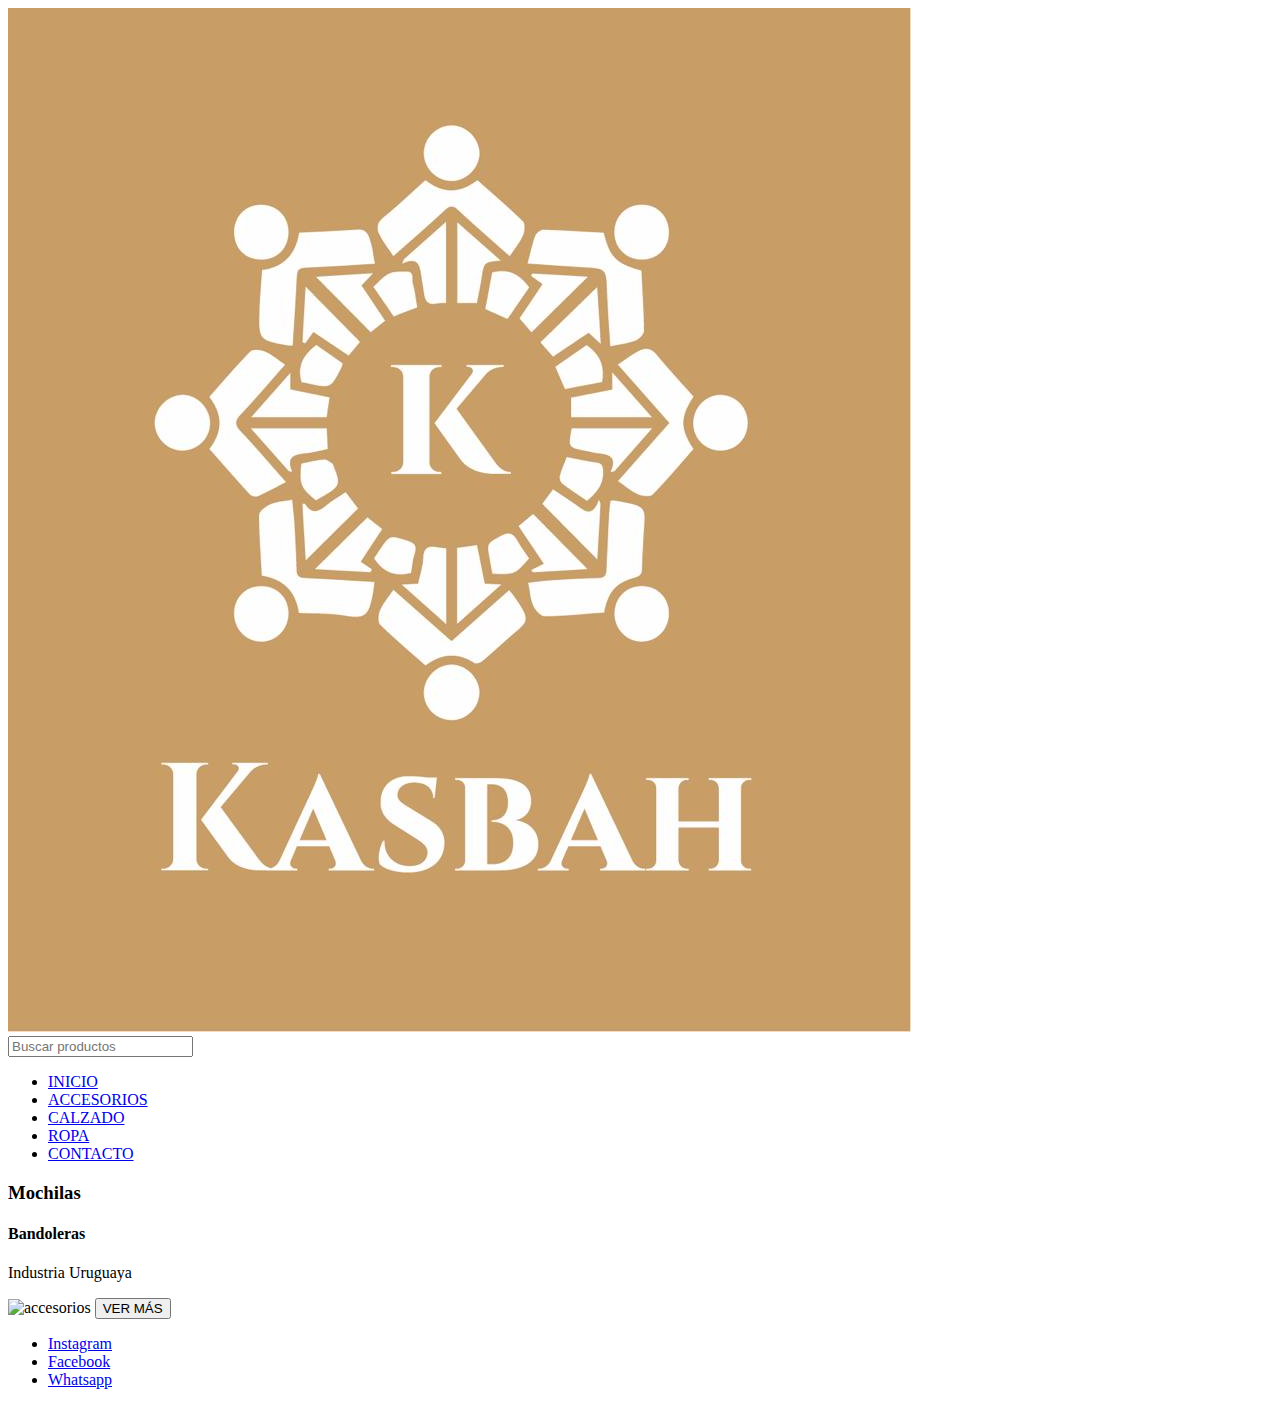
==== pages/accesorios.html @ bb2c0669 "Agrego Boostrap a index y cards" ====
<!DOCTYPE html>
<html lang="en">

<head>
    <meta charset="UTF-8">
    <meta http-equiv="X-UA-Compatible" content="IE=edge">
    <meta name="viewport" content="width=device-width, initial-scale=1.0">
    <!--Boostrap-->
    <link href="https://cdn.jsdelivr.net/npm/bootstrap@5.2.0/dist/css/bootstrap.min.css" rel="stylesheet"
        integrity="sha384-gH2yIJqKdNHPEq0n4Mqa/HGKIhSkIHeL5AyhkYV8i59U5AR6csBvApHHNl/vI1Bx" crossorigin="anonymous">
    <!--Mi CSS-->
    <link rel="stylesheet" href="./css/style.css">
    <title>ACCESORIOS</title>
</head>

<body>
    <header class="header">
        <a href="../index.html">
            <img src="../img/LOGO KASBAH.jpeg" alt="logo Kasbah"></a>
        <form action="#" class="formulario">
            <input type="search" placeholder="Buscar productos" name="busqueda">
        </form>
        <nav>
            <ul>
                <li><a href="../index.html">INICIO</a></li>
                <li><a href="./accesorios.html">ACCESORIOS</a></li>
                <li><a href="./calzado.html">CALZADO</a></li>
                <li><a href="./ropa.html">ROPA</a></li>
                <li><a href="./contacto.html">CONTACTO</a></li>
            </ul>
        </nav>
    </header>
    <main class="main-accesorios">
        <section>
            <h3>Mochilas</h3>
            <h4>Bandoleras</h4>
            <p>Industria Uruguaya</p>
            <img src="#" alt="accesorios">
            <button>VER MÁS</button>
        </section>
    </main>

    <footer class="footer">
        <ul>
            <li><a href="#">Instagram</a></li>
            <li><a href="#">Facebook</a></li>
            <li><a href="#">Whatsapp</a></li>
        </ul>
    </footer>
    <script src="https://cdn.jsdelivr.net/npm/bootstrap@5.2.0/dist/js/bootstrap.bundle.min.js" integrity="sha384-A3rJD856KowSb7dwlZdYEkO39Gagi7vIsF0jrRAoQmDKKtQBHUuLZ9AsSv4jD4Xa" crossorigin="anonymous"></script>

</body>

</html>
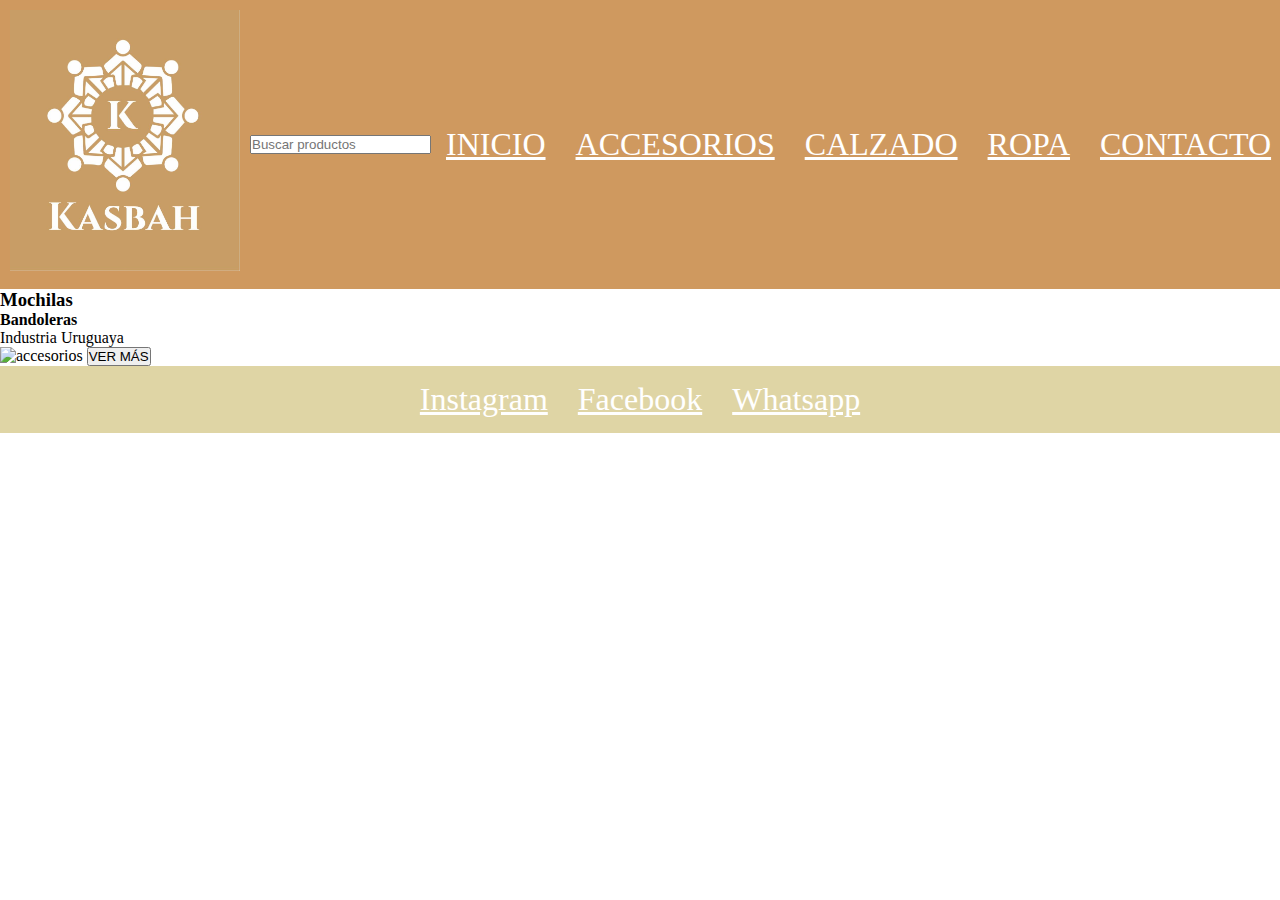
==== commit 88943cf7: "modifique html contacto con boostrap" ====
--- a/pages/accesorios.html
+++ b/pages/accesorios.html
@@ -9,7 +9,7 @@
     <link href="https://cdn.jsdelivr.net/npm/bootstrap@5.2.0/dist/css/bootstrap.min.css" rel="stylesheet"
         integrity="sha384-gH2yIJqKdNHPEq0n4Mqa/HGKIhSkIHeL5AyhkYV8i59U5AR6csBvApHHNl/vI1Bx" crossorigin="anonymous">
     <!--Mi CSS-->
-    <link rel="stylesheet" href="./css/style.css">
+    <link rel="stylesheet" href="../css/style.css">
     <title>ACCESORIOS</title>
 </head>
 
--- a/css/style.css
+++ b/css/style.css
@@ -0,0 +1,156 @@
+
+*{
+    margin: 0;
+    padding: 0;
+    box-sizing: border-box;
+}
+/* header*/
+.header{
+    background-color: #CF995F;
+    display: flex;
+    justify-content: space-between;
+    align-items: center;
+}
+
+.header img{
+    width: 250px;
+    padding: 10px;
+}
+
+.header ul{
+    list-style: none;
+    display: flex;
+}
+.header li, .footer li{
+    padding: 15px;
+}
+.header a, .footer a{
+    color: white;
+    font-size: xx-large;
+}
+
+.header a:hover, .footer a:hover{
+    color: #8EA8C3;
+    font-weight: bold;
+}
+
+
+/*Main -index*/
+.main-index{
+    min-height: 100vh;
+    background-color: #DBAD6A;
+    color: white;
+}
+h1{
+    display: flex;
+    justify-content: center;
+}
+
+.row{
+    justify-content: space-between;
+}
+.card {
+background-color: black;
+
+}
+.color-boton{
+    background-color: #DFD5A5;
+}
+.btn:hover {
+    color: black;
+    background-color: white;
+    border-color: white;
+}
+
+/* .grid-containerIndex{
+    max-width: 1500px;
+    margin: 0 auto;
+    display: grid;
+    grid-template-columns: repeat(3,3fr);
+    grid-template-rows: repeat(3, 3fr);
+    justify-content: space-between;
+    align-items: stretch;
+}
+.grid-containerIndex img{
+    width: 250px;
+} */
+
+/*Main-contacto*/
+.main-contacto {
+    display: flex;
+    background-color: #DFD5A5;
+    align-items: center;
+    flex-direction: column;
+
+}
+/*Main-ropa*/
+.main-ropa {
+    display: flex;
+    background-color: #DFD5A5;
+    justify-content: center;
+}
+.main-ropa p{
+    display: flex;
+    justify-content: center;
+    font-size: xx-large;
+
+}
+/* Calzado */
+.grid-container{
+    max-width: 850px;
+    margin: 0 auto;
+    display: grid;
+    background-color: #DFD5A5;
+    grid-template-columns:1,1fr;
+    grid-template-rows: 1, 1fr;
+
+}
+.grid-container img{
+    width: 250px;
+}
+/* Footer */
+.footer{
+    background-color: #DFD5A5;
+
+}
+
+.footer ul{
+    list-style: none;
+    display: flex;
+    width: 450px;
+    margin: 0 auto;
+    justify-content: center;
+}
+
+
+/* @media (max-width: 740px) {
+    .header{
+        flex-direction: column;
+    }
+    .footer ul{
+        width: 266px;
+    }
+    .grid-container{
+        grid-template-columns: repeat(2,1fr);
+        grid-template-rows: repeat(4, 1fr);
+        justify-items: center;
+        align-items: center;
+    }
+    .grid-containerIndex{
+        grid-template-columns: repeat(1,1fr);
+        grid-template-rows: repeat(4, 1fr);
+        justify-items: center;
+        align-items: center;
+    }
+}
+
+@media (max-width: 1525px) {
+    .grid-container{
+        grid-template-columns: repeat(1,50%);
+        grid-template-rows: repeat(9, 1fr);
+    }
+    .grid-containerIndex{
+        grid-template-columns: repeat(2,25%);
+        grid-template-rows: repeat(4, 25%);
+    }
+} */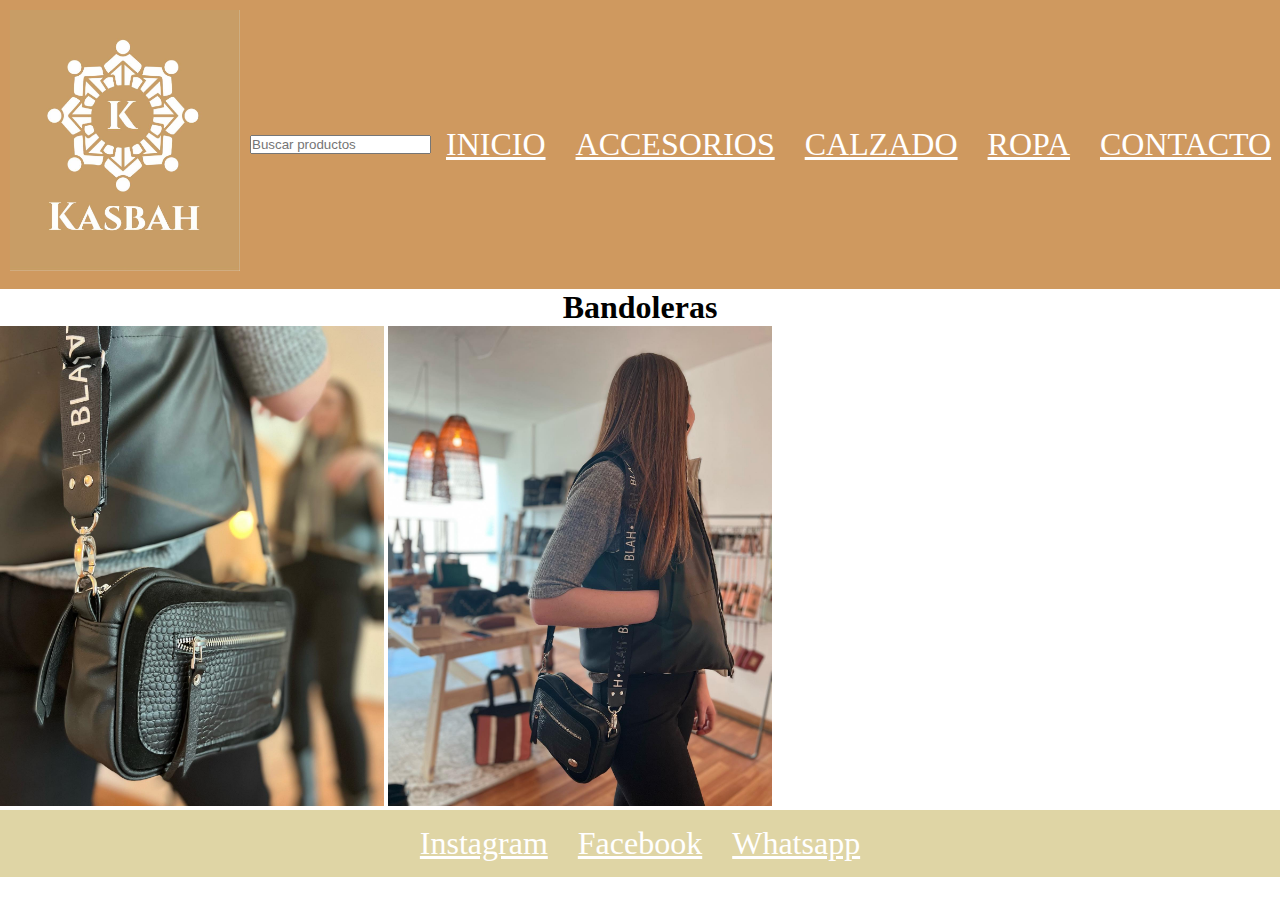
==== commit 6eb37266: "agregue imagenes en html accesorios con boostrap" ====
--- a/pages/accesorios.html
+++ b/pages/accesorios.html
@@ -32,11 +32,10 @@
     </header>
     <main class="main-accesorios">
         <section>
-            <h3>Mochilas</h3>
-            <h4>Bandoleras</h4>
-            <p>Industria Uruguaya</p>
-            <img src="#" alt="accesorios">
-            <button>VER MÁS</button>
+            <h4>Bandoleras </h4>
+            <img src="../img/accesorios1.jpeg" class="img-fluid" alt="accesorios1">
+            <img src="../img/accesorios2.jpeg" class="img-fluid" alt="accesorios2">
+
         </section>
     </main>
 
--- a/css/style.css
+++ b/css/style.css
@@ -108,6 +108,17 @@
 .grid-container img{
     width: 250px;
 }
+/* Accesorios */
+h4{
+    display: flex;
+    justify-content: center;
+    font-size: xx-large;
+}
+.img-fluid{
+    max-width: 30%;
+
+}
+
 /* Footer */
 .footer{
     background-color: #DFD5A5;
